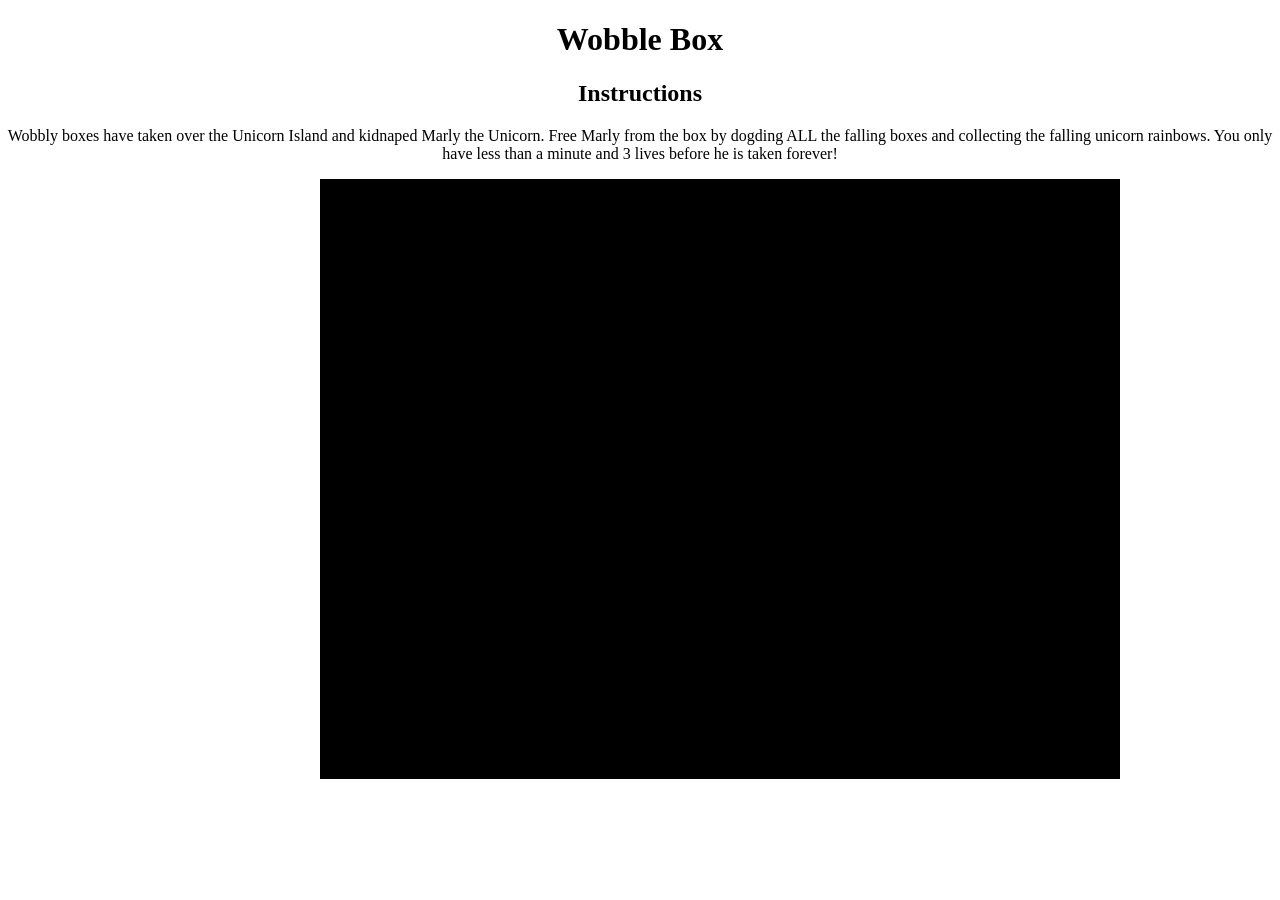
==== index.html @ ddecbe1f "timer stops at 0" ====
<!Doctype html> 
<html lang="en"> 
<head> 
    <meta charset="UTF-8" />
    <title>Unit 1 Project</title>
   
    <link rel="stylesheet" type="text/css" href="style.css">
	<link href="https://fonts.googleapis.com/css?family=Raleway+Dots" rel="stylesheet">
    
    <script type="text/javascript" src="js/phaser.min.js"></script>
    <script type="text/javascript" src="js/phaser.js"></script>

    
</head>
<body>
	<div id="title">
	<h1>Wobble Box</h1>
	<h2>Instructions</h2>
	<p>Wobbly boxes have taken over the Unicorn Island and kidnaped Marly the Unicorn. 
	Free Marly from the box by dogding ALL the falling boxes and collecting the falling 
	unicorn rainbows. You only have less than a minute and 3 lives before 
	he is taken forever! </p>
</div>

<div id="gameDiv"></div>



<script type="text/javascript" src="js/main.js"></script>


<!-- <script type="text/javascript" src="js/preload.js"></script>
 --><!-- <script type="text/javascript" src="js/load.js"></script>
<script type="text/javascript" src="js/play.js"></script> -->


</body>
</html>
---- style.css ----
body {
	margin: 0 auto;
	/*	*/
}

#gameDiv {
	margin: auto;
    width: 50%;
   
}
#title {
	text-align: center;
}
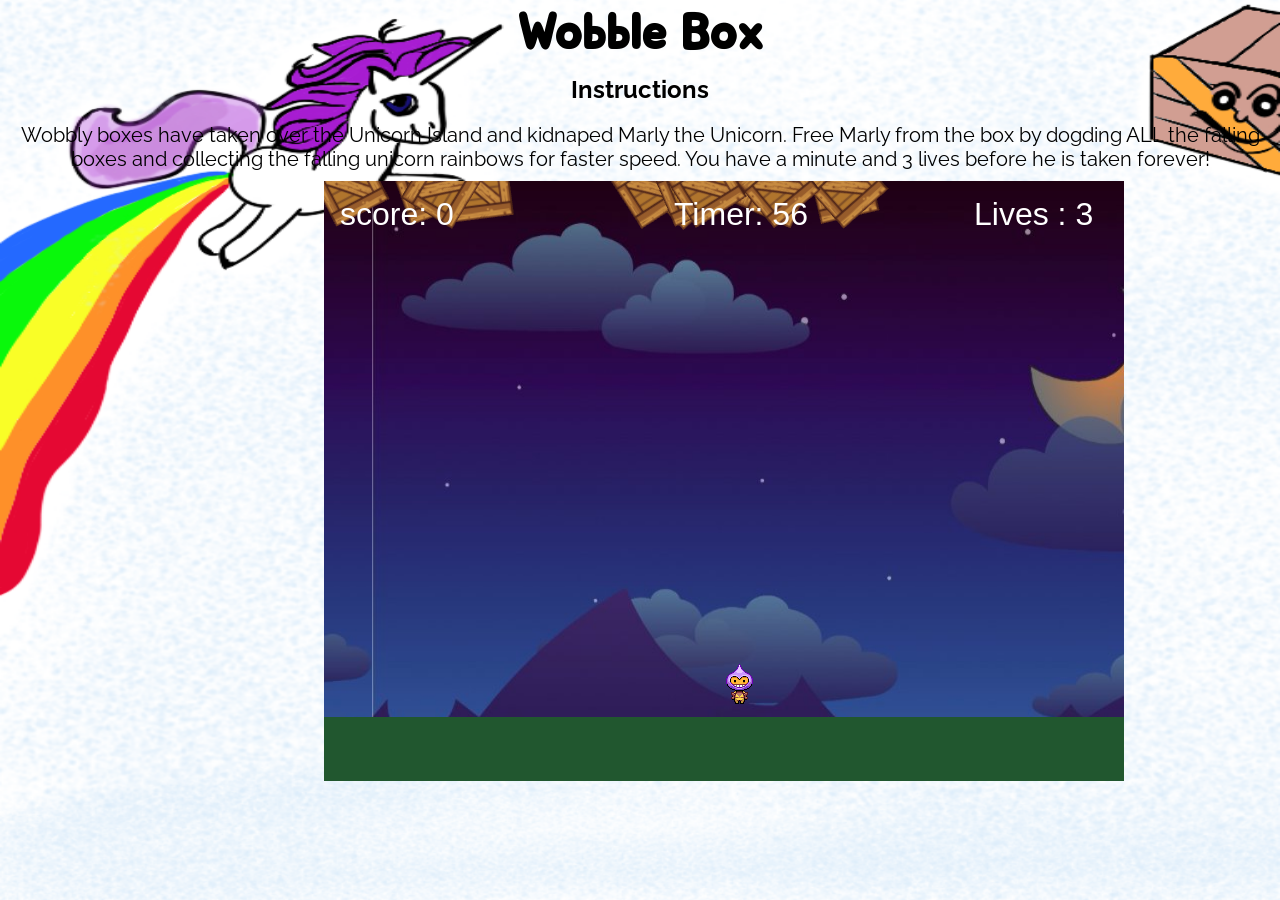
==== commit 9953666d: "put in custom backgorund img" ====
--- a/index.html
+++ b/index.html
@@ -4,9 +4,11 @@
     <meta charset="UTF-8" />
     <title>Unit 1 Project</title>
    
+	<link rel="stylesheet" href="https://cdn.jsdelivr.net/npm/animate.css@3.5.2/animate.min.css">
     <link rel="stylesheet" type="text/css" href="style.css">
-	<link href="https://fonts.googleapis.com/css?family=Raleway+Dots" rel="stylesheet">
-    
+    <link href="https://fonts.googleapis.com/css?family=Jua" rel="stylesheet">
+    <link href="https://fonts.googleapis.com/css?family=Abel|Dokdo|Jua|Raleway|Shadows+Into+Light" rel="stylesheet">
+
     <script type="text/javascript" src="js/phaser.min.js"></script>
     <script type="text/javascript" src="js/phaser.js"></script>
 
@@ -14,25 +16,19 @@
 </head>
 <body>
 	<div id="title">
-	<h1>Wobble Box</h1>
+	<h1 class= "animated wobble">Wobble Box</h1>
 	<h2>Instructions</h2>
-	<p>Wobbly boxes have taken over the Unicorn Island and kidnaped Marly the Unicorn. 
+	<p> Wobbly boxes have taken over the Unicorn Island and kidnaped Marly the Unicorn. 
 	Free Marly from the box by dogding ALL the falling boxes and collecting the falling 
-	unicorn rainbows. You only have less than a minute and 3 lives before 
+	unicorn rainbows for faster speed. You have a minute and 3 lives before 
 	he is taken forever! </p>
 </div>
 
 <div id="gameDiv"></div>
 
-
-
-<script type="text/javascript" src="js/main.js"></script>
-
-
-<!-- <script type="text/javascript" src="js/preload.js"></script>
- --><!-- <script type="text/javascript" src="js/load.js"></script>
-<script type="text/javascript" src="js/play.js"></script> -->
-
+<script src="https://ajax.googleapis.com/ajax/libs/jquery/3.3.1/jquery.min.js"></script>
+<script type="text/javascript" src="js/title.js"></script>
+<script type="text/javascript" src="js/play.js"></script>
 
 </body>
 </html>
--- a/style.css
+++ b/style.css
@@ -1,14 +1,46 @@
 body {
-	margin: 0 auto;
-	/*	*/
+/*	margin: 0 auto;
+*/	background-image: url("assets/images/backgroundimg.png");
+	background-repeat: no-repeat;
+    background-size: 1500px 900px;
 }
 
 #gameDiv {
-	margin: auto;
-    width: 50%;
-   
+	margin: 0 auto;
+    width: 50%; 
+    padding-top: 10px;  
 }
+
 #title {
 	text-align: center;
+	-webkit-animation-duration: 20s;
+  	-webkit-animation-delay: 2s;
+  	display: inline-block;
+  	margin: 0 auto;
+  	
+	
 }
 
+h1 {
+	font-family: 'Jua', sans-serif;
+	font-size: 50px;
+	margin-top: -5px;
+}
+
+h2 {
+	margin-top: -25px;
+	font-family: 'Raleway', sans-serif;
+}
+
+p {
+	font-size: 20px;
+	margin: 0 auto;
+	font-family: 'Raleway', sans-serif;
+	line-height: normal;
+	animation: move 5s ease-in-out;
+	text-align: center;
+
+}
+
+
+
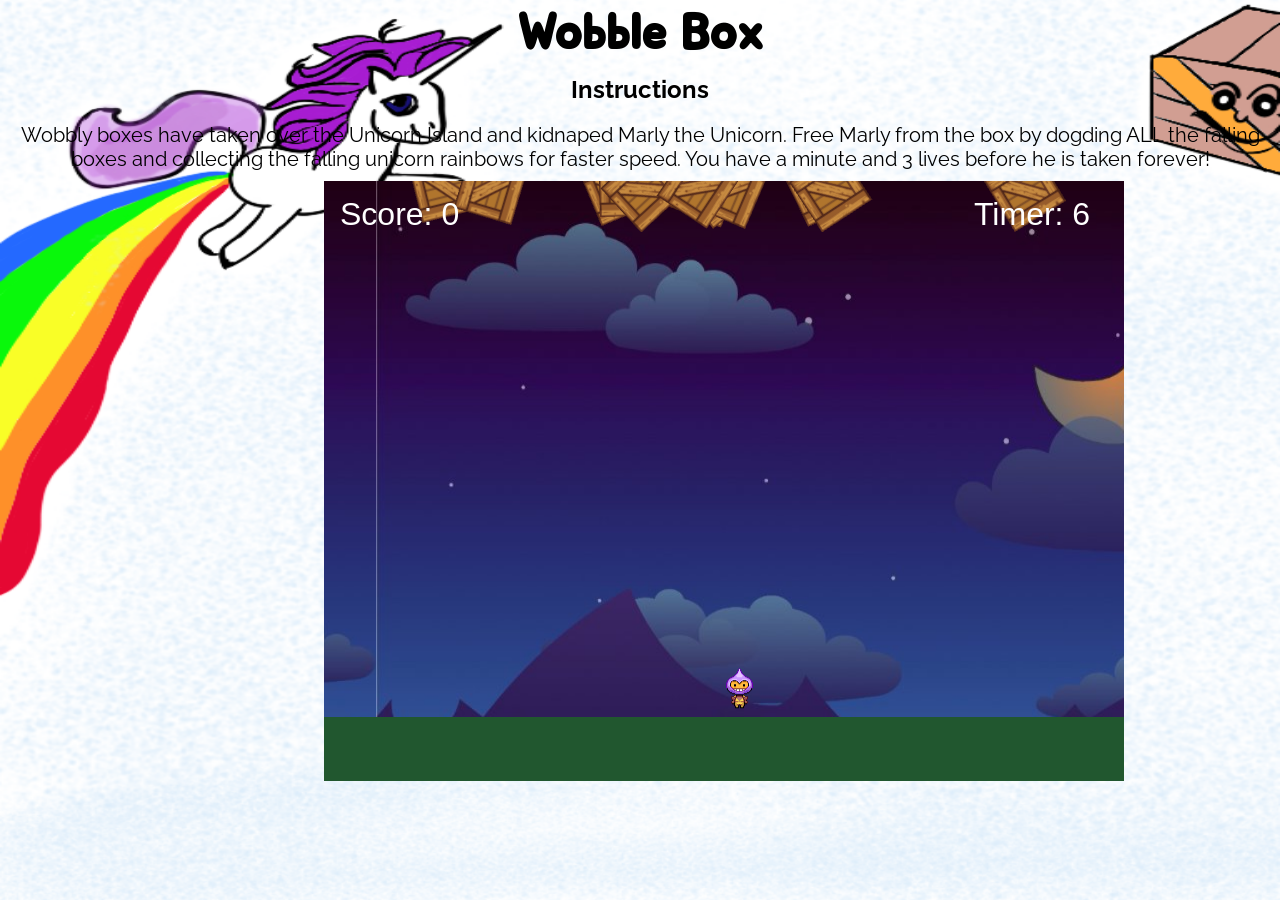
==== commit 07ad7870: "add won function" ====
--- a/index.html
+++ b/index.html
@@ -27,7 +27,6 @@
 <div id="gameDiv"></div>
 
 <script src="https://ajax.googleapis.com/ajax/libs/jquery/3.3.1/jquery.min.js"></script>
-<script type="text/javascript" src="js/title.js"></script>
 <script type="text/javascript" src="js/play.js"></script>
 
 </body>
--- a/style.css
+++ b/style.css
@@ -1,6 +1,5 @@
 body {
-/*	margin: 0 auto;
-*/	background-image: url("assets/images/backgroundimg.png");
+	background-image: url("assets/images/backgroundimg.png");
 	background-repeat: no-repeat;
     background-size: 1500px 900px;
 }
@@ -13,16 +12,13 @@
 
 #title {
 	text-align: center;
-	-webkit-animation-duration: 20s;
-  	-webkit-animation-delay: 2s;
   	display: inline-block;
   	margin: 0 auto;
-  	
-	
 }
 
 h1 {
 	font-family: 'Jua', sans-serif;
+	-webkit-animation-duration: 20s;
 	font-size: 50px;
 	margin-top: -5px;
 }
@@ -39,7 +35,6 @@
 	line-height: normal;
 	animation: move 5s ease-in-out;
 	text-align: center;
-
 }
 
 
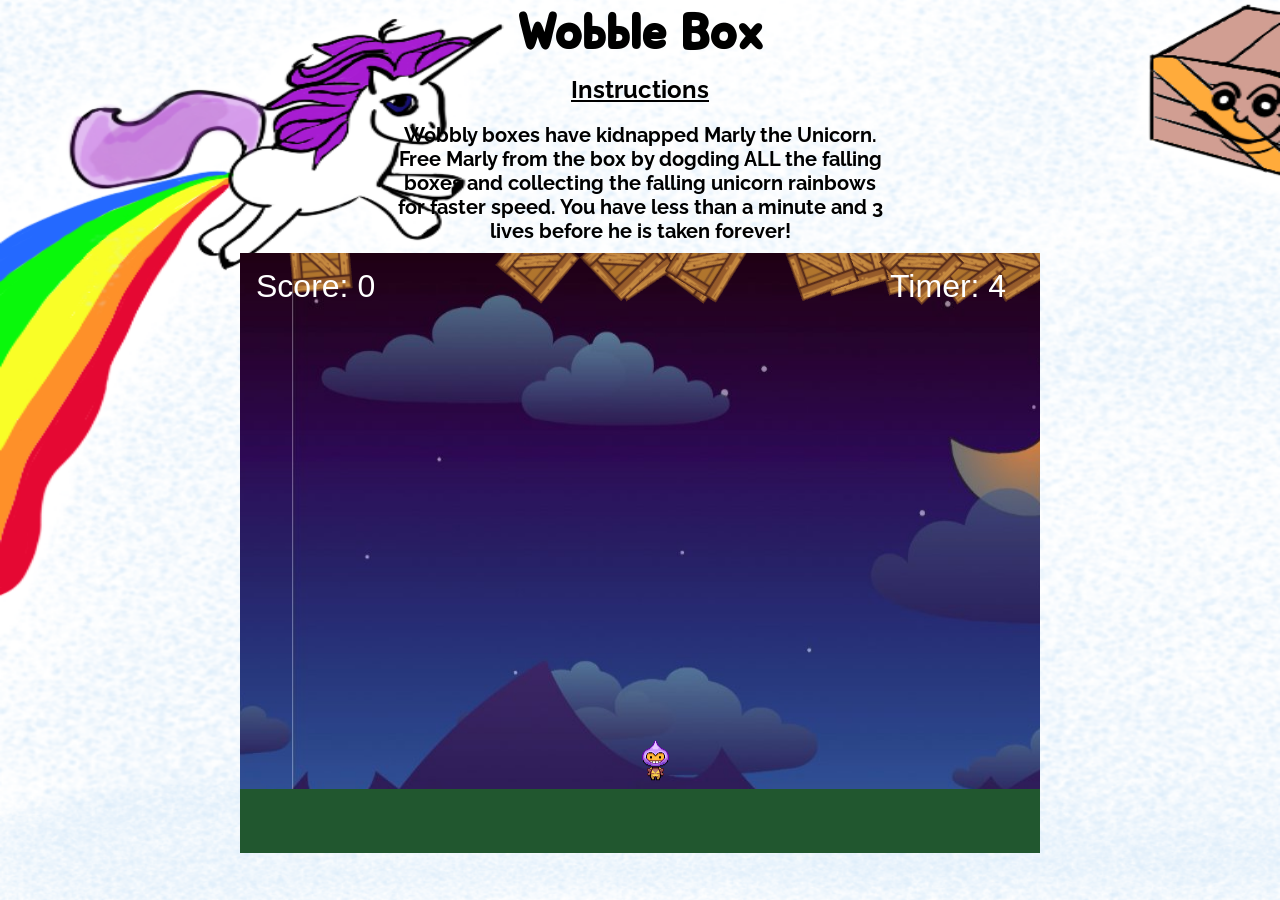
==== commit 52438f76: "center divs and animate title" ====
--- a/index.html
+++ b/index.html
@@ -16,11 +16,12 @@
 </head>
 <body>
 	<div id="title">
-	<h1 class= "animated wobble">Wobble Box</h1>
+	<h1 class="animated infinite wobble">Wobble Box</h1>
 	<h2>Instructions</h2>
-	<p> Wobbly boxes have taken over the Unicorn Island and kidnaped Marly the Unicorn. 
-	Free Marly from the box by dogding ALL the falling boxes and collecting the falling 
-	unicorn rainbows for faster speed. You have a minute and 3 lives before 
+	<p>Wobbly boxes have kidnapped Marly the Unicorn. 
+	Free Marly from the box by dogding ALL the falling boxes 
+	and collecting the falling unicorn rainbows for faster speed. 
+	You have less than a minute and 3 lives before 
 	he is taken forever! </p>
 </div>
 
--- a/style.css
+++ b/style.css
@@ -4,7 +4,7 @@
     background-size: 1500px 900px;
 }
 
-#gameDiv {
+canvas {
 	margin: 0 auto;
     width: 50%; 
     padding-top: 10px;  
@@ -12,13 +12,14 @@
 
 #title {
 	text-align: center;
-  	display: inline-block;
   	margin: 0 auto;
+  	width: 500px;
 }
 
 h1 {
 	font-family: 'Jua', sans-serif;
 	-webkit-animation-duration: 20s;
+	-webkit-animation-iteration-count: infinite;
 	font-size: 50px;
 	margin-top: -5px;
 }
@@ -26,6 +27,7 @@
 h2 {
 	margin-top: -25px;
 	font-family: 'Raleway', sans-serif;
+	text-decoration: underline;
 }
 
 p {
@@ -35,7 +37,7 @@
 	line-height: normal;
 	animation: move 5s ease-in-out;
 	text-align: center;
+	font-weight: bold;
 }
 
 
-
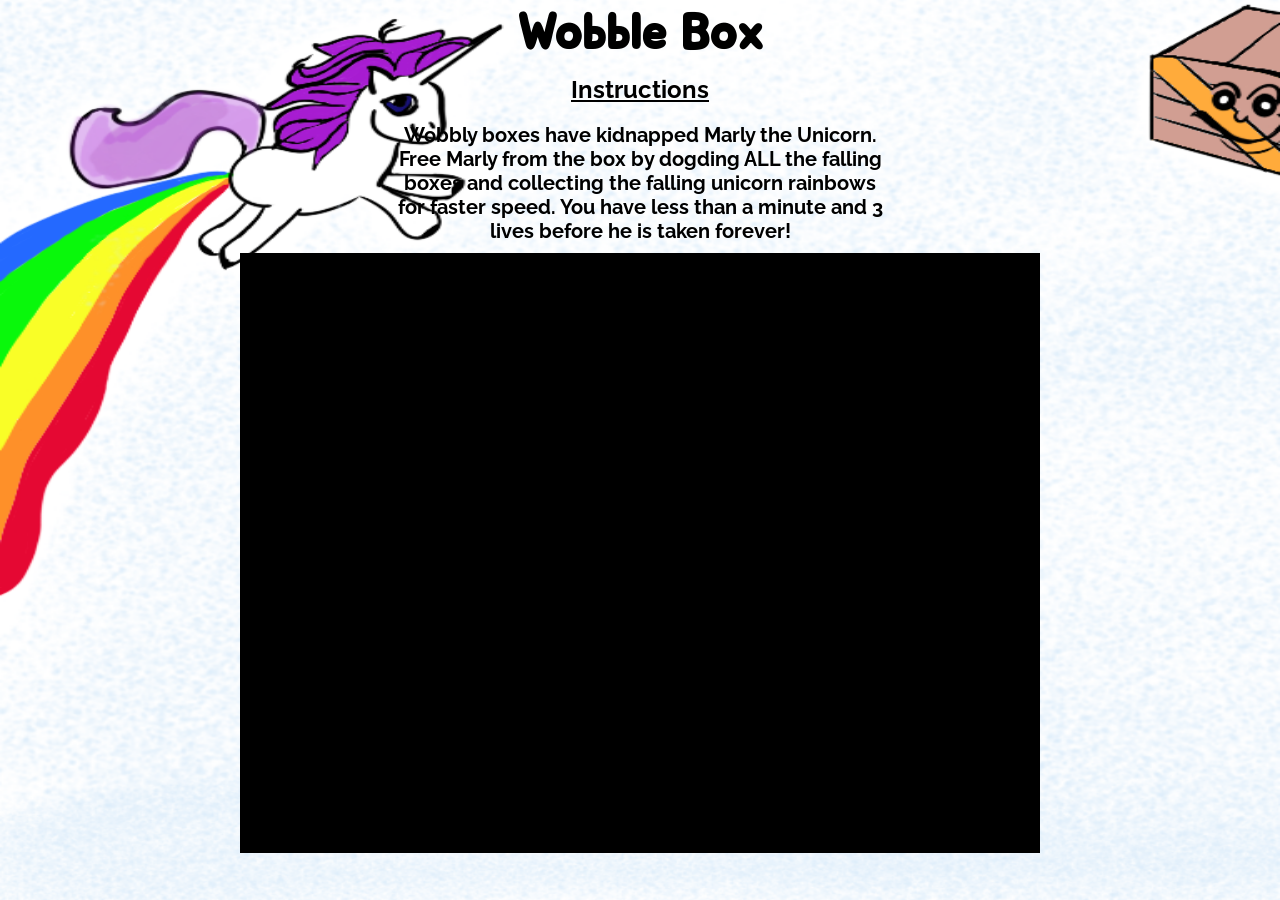
==== commit 135ca8ca: "code crashing" ====
--- a/index.html
+++ b/index.html
@@ -3,12 +3,9 @@
 <head> 
     <meta charset="UTF-8" />
     <title>Unit 1 Project</title>
-   
 	<link rel="stylesheet" href="https://cdn.jsdelivr.net/npm/animate.css@3.5.2/animate.min.css">
     <link rel="stylesheet" type="text/css" href="style.css">
-    <link href="https://fonts.googleapis.com/css?family=Jua" rel="stylesheet">
     <link href="https://fonts.googleapis.com/css?family=Abel|Dokdo|Jua|Raleway|Shadows+Into+Light" rel="stylesheet">
-
     <script type="text/javascript" src="js/phaser.min.js"></script>
     <script type="text/javascript" src="js/phaser.js"></script>
 
--- a/style.css
+++ b/style.css
@@ -38,6 +38,7 @@
 	animation: move 5s ease-in-out;
 	text-align: center;
 	font-weight: bold;
+
 }
 
 
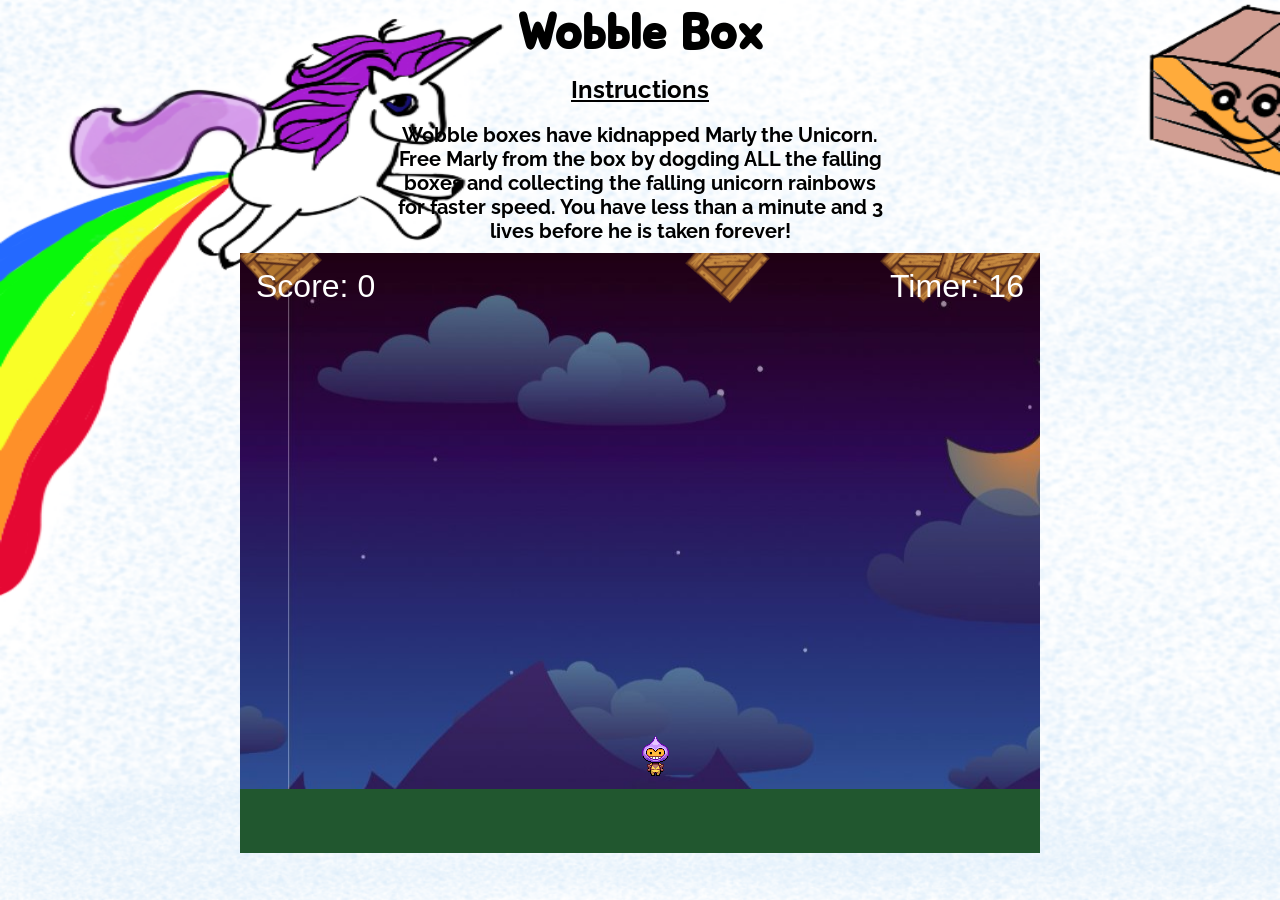
==== commit 1ee0ec17: "code working now" ====
--- a/index.html
+++ b/index.html
@@ -3,29 +3,23 @@
 <head> 
     <meta charset="UTF-8" />
     <title>Unit 1 Project</title>
-	<link rel="stylesheet" href="https://cdn.jsdelivr.net/npm/animate.css@3.5.2/animate.min.css">
     <link rel="stylesheet" type="text/css" href="style.css">
+    <link rel="stylesheet" href="https://cdn.jsdelivr.net/npm/animate.css@3.5.2/animate.min.css">
     <link href="https://fonts.googleapis.com/css?family=Abel|Dokdo|Jua|Raleway|Shadows+Into+Light" rel="stylesheet">
     <script type="text/javascript" src="js/phaser.min.js"></script>
-    <script type="text/javascript" src="js/phaser.js"></script>
-
-    
+    <script type="text/javascript" src="js/phaser.js"></script>    
 </head>
 <body>
 	<div id="title">
-	<h1 class="animated infinite wobble">Wobble Box</h1>
-	<h2>Instructions</h2>
-	<p>Wobbly boxes have kidnapped Marly the Unicorn. 
-	Free Marly from the box by dogding ALL the falling boxes 
-	and collecting the falling unicorn rainbows for faster speed. 
-	You have less than a minute and 3 lives before 
-	he is taken forever! </p>
-</div>
-
-<div id="gameDiv"></div>
-
-<script src="https://ajax.googleapis.com/ajax/libs/jquery/3.3.1/jquery.min.js"></script>
-<script type="text/javascript" src="js/play.js"></script>
-
+		<h1 class="animated infinite wobble">Wobble Box</h1>
+		<h2>Instructions</h2>
+		<p>Wobble boxes have kidnapped Marly the Unicorn. 
+		Free Marly from the box by dogding ALL the falling boxes 
+		and collecting the falling unicorn rainbows for faster speed. 
+		You have less than a minute and 3 lives before 
+		he is taken forever! </p>
+	</div>
+	<div id="gameDiv"></div>
+	<script type="text/javascript" src="js/play.js"></script>
 </body>
 </html>
--- a/style.css
+++ b/style.css
@@ -18,8 +18,8 @@
 
 h1 {
 	font-family: 'Jua', sans-serif;
-	-webkit-animation-duration: 20s;
-	-webkit-animation-iteration-count: infinite;
+/*	-webkit-animation-duration: 20s;
+	-webkit-animation-iteration-count: infinite;*/
 	font-size: 50px;
 	margin-top: -5px;
 }
@@ -35,7 +35,6 @@
 	margin: 0 auto;
 	font-family: 'Raleway', sans-serif;
 	line-height: normal;
-	animation: move 5s ease-in-out;
 	text-align: center;
 	font-weight: bold;
 
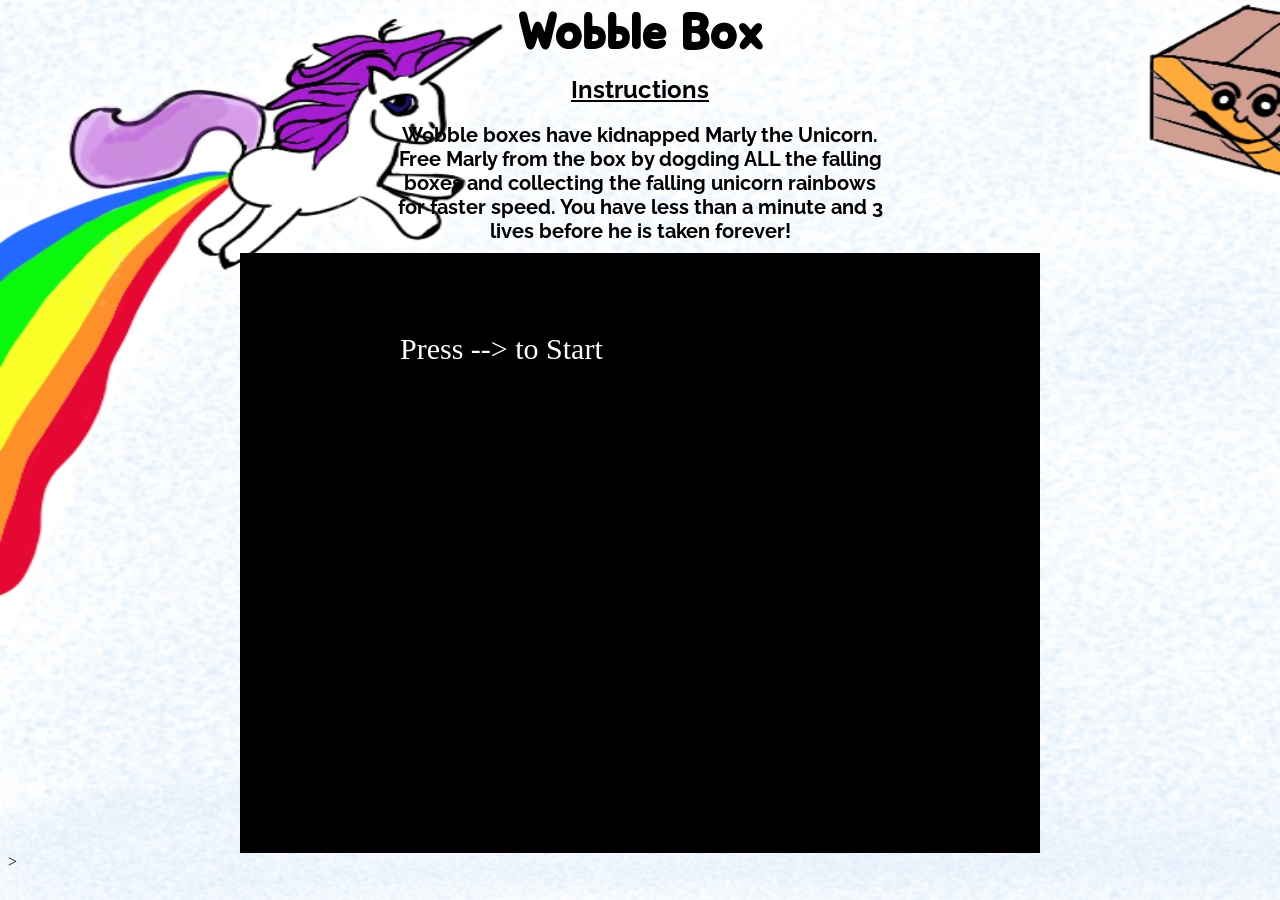
==== commit 82224f06: "put code into states" ====
--- a/index.html
+++ b/index.html
@@ -21,5 +21,8 @@
 	</div>
 	<div id="gameDiv"></div>
 	<script type="text/javascript" src="js/play.js"></script>
+	<script type="text/javascript" src="js/title.js"></script>
+	<script type="text/javascript" src="js/global.js"></script>
+>
 </body>
 </html>
--- a/style.css
+++ b/style.css
@@ -3,33 +3,28 @@
 	background-repeat: no-repeat;
     background-size: 1500px 900px;
 }
-
 canvas {
 	margin: 0 auto;
     width: 50%; 
     padding-top: 10px;  
 }
-
 #title {
 	text-align: center;
   	margin: 0 auto;
   	width: 500px;
 }
-
 h1 {
 	font-family: 'Jua', sans-serif;
-/*	-webkit-animation-duration: 20s;
-	-webkit-animation-iteration-count: infinite;*/
+	-webkit-animation-duration: 20s;
+	-webkit-animation-iteration-count: infinite;
 	font-size: 50px;
 	margin-top: -5px;
 }
-
 h2 {
 	margin-top: -25px;
 	font-family: 'Raleway', sans-serif;
 	text-decoration: underline;
 }
-
 p {
 	font-size: 20px;
 	margin: 0 auto;
@@ -37,7 +32,6 @@
 	line-height: normal;
 	text-align: center;
 	font-weight: bold;
-
 }
 
 
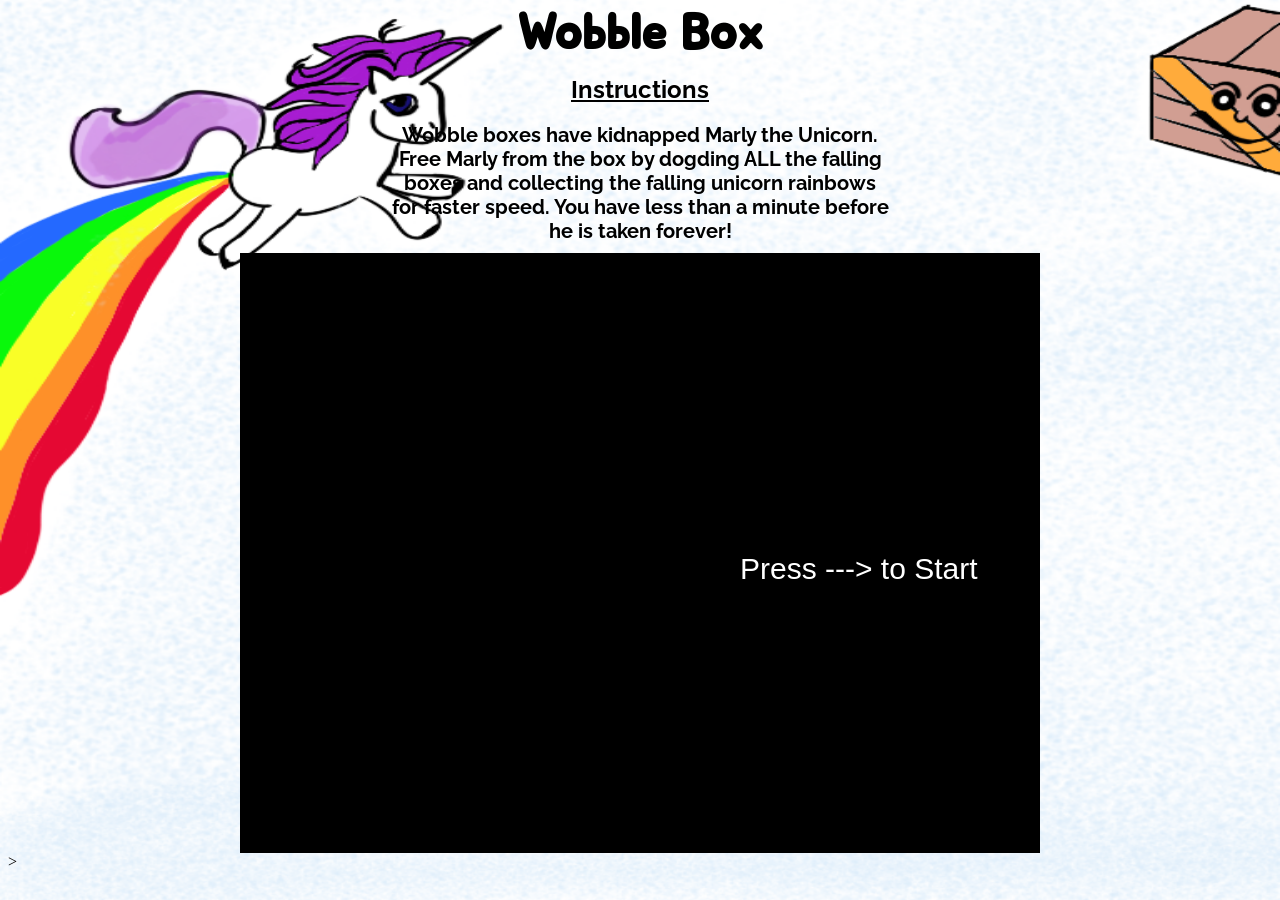
==== commit 61ffaf57: "Brandi's commit" ====
--- a/index.html
+++ b/index.html
@@ -14,9 +14,9 @@
 		<h1 class="animated infinite wobble">Wobble Box</h1>
 		<h2>Instructions</h2>
 		<p>Wobble boxes have kidnapped Marly the Unicorn. 
-		Free Marly from the box by dogding ALL the falling boxes 
+		Free Marly from the box by dogding ALL the falling boxes
 		and collecting the falling unicorn rainbows for faster speed. 
-		You have less than a minute and 3 lives before 
+		You have less than a minute before 
 		he is taken forever! </p>
 	</div>
 	<div id="gameDiv"></div>
